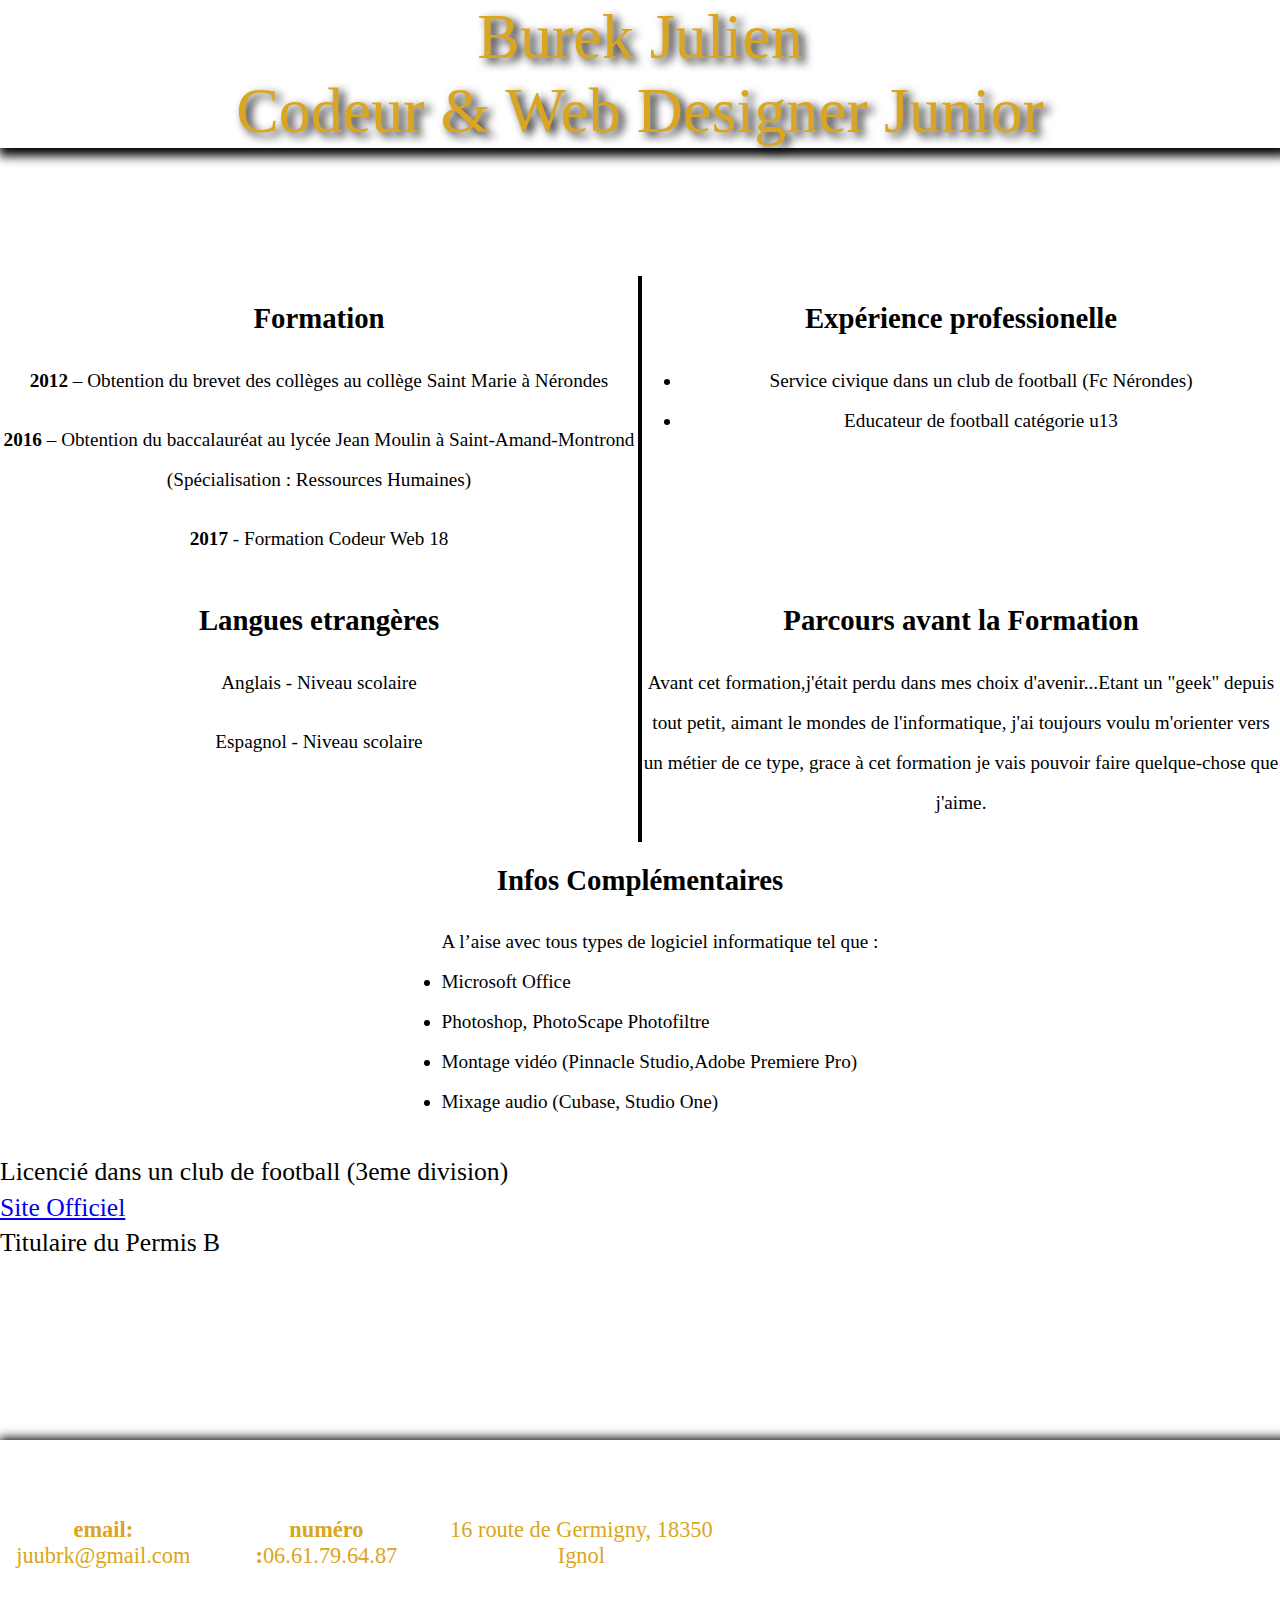
==== cv.html @ 5ef10193 "README.md" ====
<!DOCTYPE html>
<html>
   

<head>
            <title>Cv</title>
            <meta charset="utf-8" />
            <link rel="stylesheet" href="cv.css">
            <link rel="stylesheet" type="text/css" href=bootstrap/css/boostrap.min.css>
</head> 





<body>
    

    <!---------->
    <!--HEADER-->
    <!---------->
    <header class="page-header">
        <div class="title">
            <p class="coord">Burek Julien</p> 
            <p class="coord">Codeur & Web Designer Junior </p>
        </div>
        
    </header><!--/ END HEADER -->
 
 
<!---------->
<!-- MAIN --> 
<!---------->
<main class="page-main">

    <!-- COLONE -->
    <div class="colone">
        
        <div class="blabla"> 
            <h1>Formation</h1>
            <p><strong>2012</strong> – Obtention du brevet des collèges au collège Saint Marie à Nérondes</p>
            <p><strong>2016</strong> – Obtention du baccalauréat au lycée Jean Moulin à Saint-Amand-Montrond (Spécialisation : Ressources Humaines)</p>
            <p><strong>2017</strong> - Formation Codeur Web 18</p>
	    </div> 
	    
        
   
        <div class="haha">
            <h1>Expérience professionelle</h1>
           
            <ul>
            <li>Service civique dans un club de football (Fc Nérondes)</li>
            <li>Educateur de football catégorie u13</li>
            </ul>
            
        </div>
    </div> <!-- / END COLONE -->
    
    <div class="colone">
        
        <div class="hoho">
            <h1>Langues etrangères</h1>
            <p>Anglais - Niveau scolaire </p>
            <p>Espagnol - Niveau scolaire</p>
        </div>
        
      
    
        
        <div class="parcours">
            <h1>Parcours avant la Formation</h1>
           
           <div class="parcourspara">
           <p>Avant cet formation,j'était  perdu dans mes choix d'avenir...Etant un "geek" depuis tout petit, aimant le mondes de l'informatique, j'ai toujours voulu m'orienter vers un métier de ce type, grace à cet formation je vais pouvoir faire quelque-chose que j'aime.</p>
           </div>
        </div>
    </div>
    
    
    
    
        <div class= "colone">
        <div class="InfosCompl">
            <h1 class="info"> Infos Complémentaires</h1>  
            <p class="info"></p>
           
            <ul>A l’aise avec tous types de logiciel informatique tel que :

<li>	Microsoft Office </li>
<li>	Photoshop, PhotoScape Photofiltre </li>
<li>	Montage vidéo (Pinnacle Studio,Adobe Premiere Pro)  </li>
<li>	Mixage audio (Cubase, Studio One) </li>

            </ul>
            
            




        
            </div>
            </div>
            
            
            <div class="Autres">

<p> Licencié dans un club de football (3eme division)</p>
<a href="http://fcnerondes.fr/">Site Officiel</a>
<p> Titulaire du Permis B</p>

</div>
            
            
        
        
    
    
</main><!-- / END MAIN -->









<!------------>
<!-- FOOTER -->
<!------------>
<footer>
    <div class="block_coord">
        <p class="item-coord"><strong>email: </strong>juubrk@gmail.com</p>
        <p class="item-coord"><strong>numéro :</strong>06.61.79.64.87</p>
        <p class="item-coord">16 route de Germigny, 18350 Ignol</p>
     <iframe src="https://www.google.com/maps/embed?pb=!1m18!1m12!1m3!1d2722.8593107682877!2d2.8433063159657608!3d46.964454179147246!2m3!1f0!2f0!3f0!3m2!1i1024!2i768!4f13.1!3m3!1m2!1s0x47f06f9f549310cd%3A0x36edf68bbf987260!2s16+Route+de+Germigny%2C+18350+Ignol!5e0!3m2!1sfr!2sfr!4v1491507029066" width="50%" height="200" frameborder="0" style="border:0" allowfullscreen></iframe>
    </div>
    
</footer><!-- / END FOOTER -->

</body>
</html>
---- cv.css ----
html, body {
 width: 100%;
 height: 100%;
 margin: auto;
 padding: 0;
 
 }
 
body {
 
 width: 100%;
 background: url("background.png") left top;
 font-family: Verdana, sans-serif; 
 font-size: 100%;
  }
 
.page-header {
 width: 100%;
 color: GoldenRod;
 text-shadow: 5px 4px 10px #000000;
 height: auto;
 margin-top: 0;
 background: url("test1.png") left top;
 box-shadow: 4px 3px 10px 5px #000;
}

.page-main {
 width: 100%;
 
 margin-top: 10%;
 margin-bottom: 15%;
 }
 
h1 {

 font-size: 150%;
 color: black; 
 text-align: center;
 font-family: Agency FB;
 padding:3px;
 }
 
 footer{
  width: 100%;
  
 }
 
 .block_coord {
  
  
  display: flex;
  justify-content:center;
  align-items:center;
  font-size: 140%;
  padding: 3px;
  font-family: Freestyle Script;
  color: GoldenRod;
  text-align: center ;
  background: url("test2.png") left top ;
  box-shadow: 4px 3px 10px 5px #000;
  }
 
 .coord {
  
  margin: 0;
  }

.blabla { 
  width: 50%;
  border-right: solid 4px;
  line-height: 40px;
  font-size: 120%;
  font-family: Agency FB;
  text-align: center;
  }
 
 
 .haha { 
  
   width: 50%;
   line-height: 40px;
   font-size: 120%;
   font-family: Agency FB;
   text-align: center;
  }
 
 .hoho {

  width: 50%;
  border-right: solid 4px;
  line-height: 40px;
  font-size: 120%;
  font-family: Agency FB;
  text-align: center;
 }




.title {
  
  font-size: 400%;
  font-family: Agency FB;
  text-align: center;
 }

.title::before {
 position: absolute; 
  width: 10%;
 content: url("new.jpg");
 z-index: 50;
 right: 90%;
 }


.item-coord {
 margin-right: 30px;
 }

.colone{
 display: flex;
 justify-content: center;
 align-item: center;
}

.parcours{
 
  width: 50%;
  line-height: 40px;
  font-size: 120%;
  font-family: Agency FB;
  text-align: center;
}

.InfosCompl{
  
  line-height: 40px;
  font-family:Agency FB;
  font-size: 120%;
  text-align: left;
 }

.info{
 text-align: center;
 margin-top: 15px;
}


.Autres {
 
  line-height: 10px;
  font-family: Freestyle Script;
  font-size: 160%;
  text-align: left;
  
}
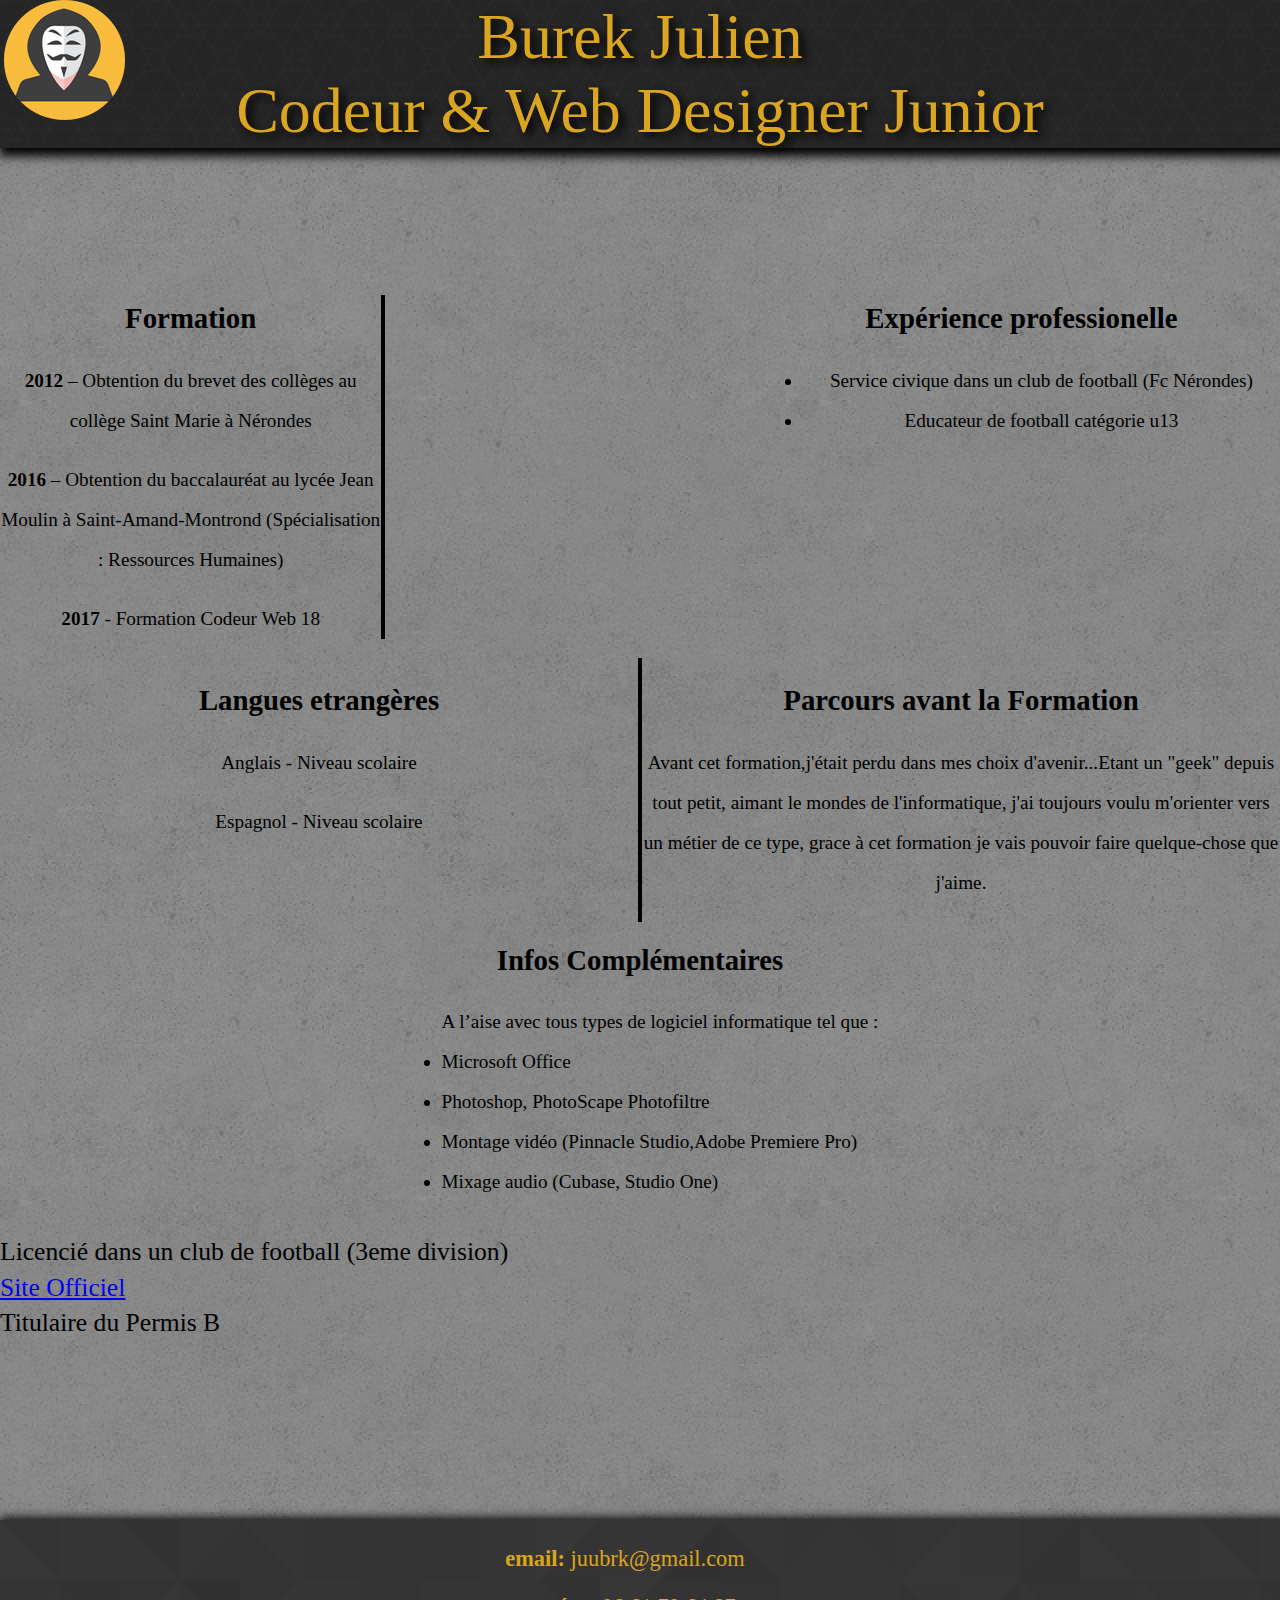
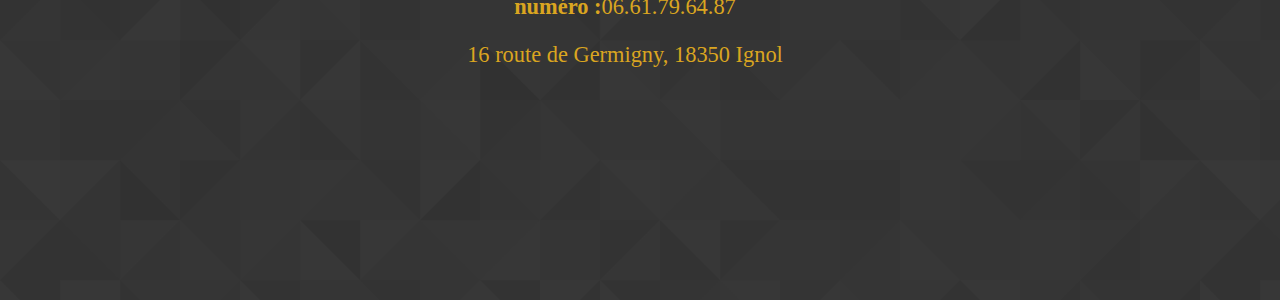
==== commit 6a8bab01: "README.md" ====
--- a/cv.html
+++ b/cv.html
@@ -20,11 +20,12 @@
     <!--HEADER-->
     <!---------->
     <header class="page-header">
+        <div class="container">
         <div class="title">
             <p class="coord">Burek Julien</p> 
             <p class="coord">Codeur & Web Designer Junior </p>
         </div>
-        
+       </div>
     </header><!--/ END HEADER -->
  
  
@@ -35,14 +36,14 @@
 
     <!-- COLONE -->
     <div class="colone">
-        
+        <div class="container">
         <div class="blabla"> 
             <h1>Formation</h1>
             <p><strong>2012</strong> – Obtention du brevet des collèges au collège Saint Marie à Nérondes</p>
             <p><strong>2016</strong> – Obtention du baccalauréat au lycée Jean Moulin à Saint-Amand-Montrond (Spécialisation : Ressources Humaines)</p>
             <p><strong>2017</strong> - Formation Codeur Web 18</p>
 	    </div> 
-	    
+	   </div>
         
    
         <div class="haha">
@@ -131,12 +132,13 @@
 <!------------>
 <footer>
     <div class="block_coord">
+        <div class="container">
         <p class="item-coord"><strong>email: </strong>juubrk@gmail.com</p>
         <p class="item-coord"><strong>numéro :</strong>06.61.79.64.87</p>
         <p class="item-coord">16 route de Germigny, 18350 Ignol</p>
      <iframe src="https://www.google.com/maps/embed?pb=!1m18!1m12!1m3!1d2722.8593107682877!2d2.8433063159657608!3d46.964454179147246!2m3!1f0!2f0!3f0!3m2!1i1024!2i768!4f13.1!3m3!1m2!1s0x47f06f9f549310cd%3A0x36edf68bbf987260!2s16+Route+de+Germigny%2C+18350+Ignol!5e0!3m2!1sfr!2sfr!4v1491507029066" width="50%" height="200" frameborder="0" style="border:0" allowfullscreen></iframe>
     </div>
-    
+   </div>
 </footer><!-- / END FOOTER -->
 
 </body>
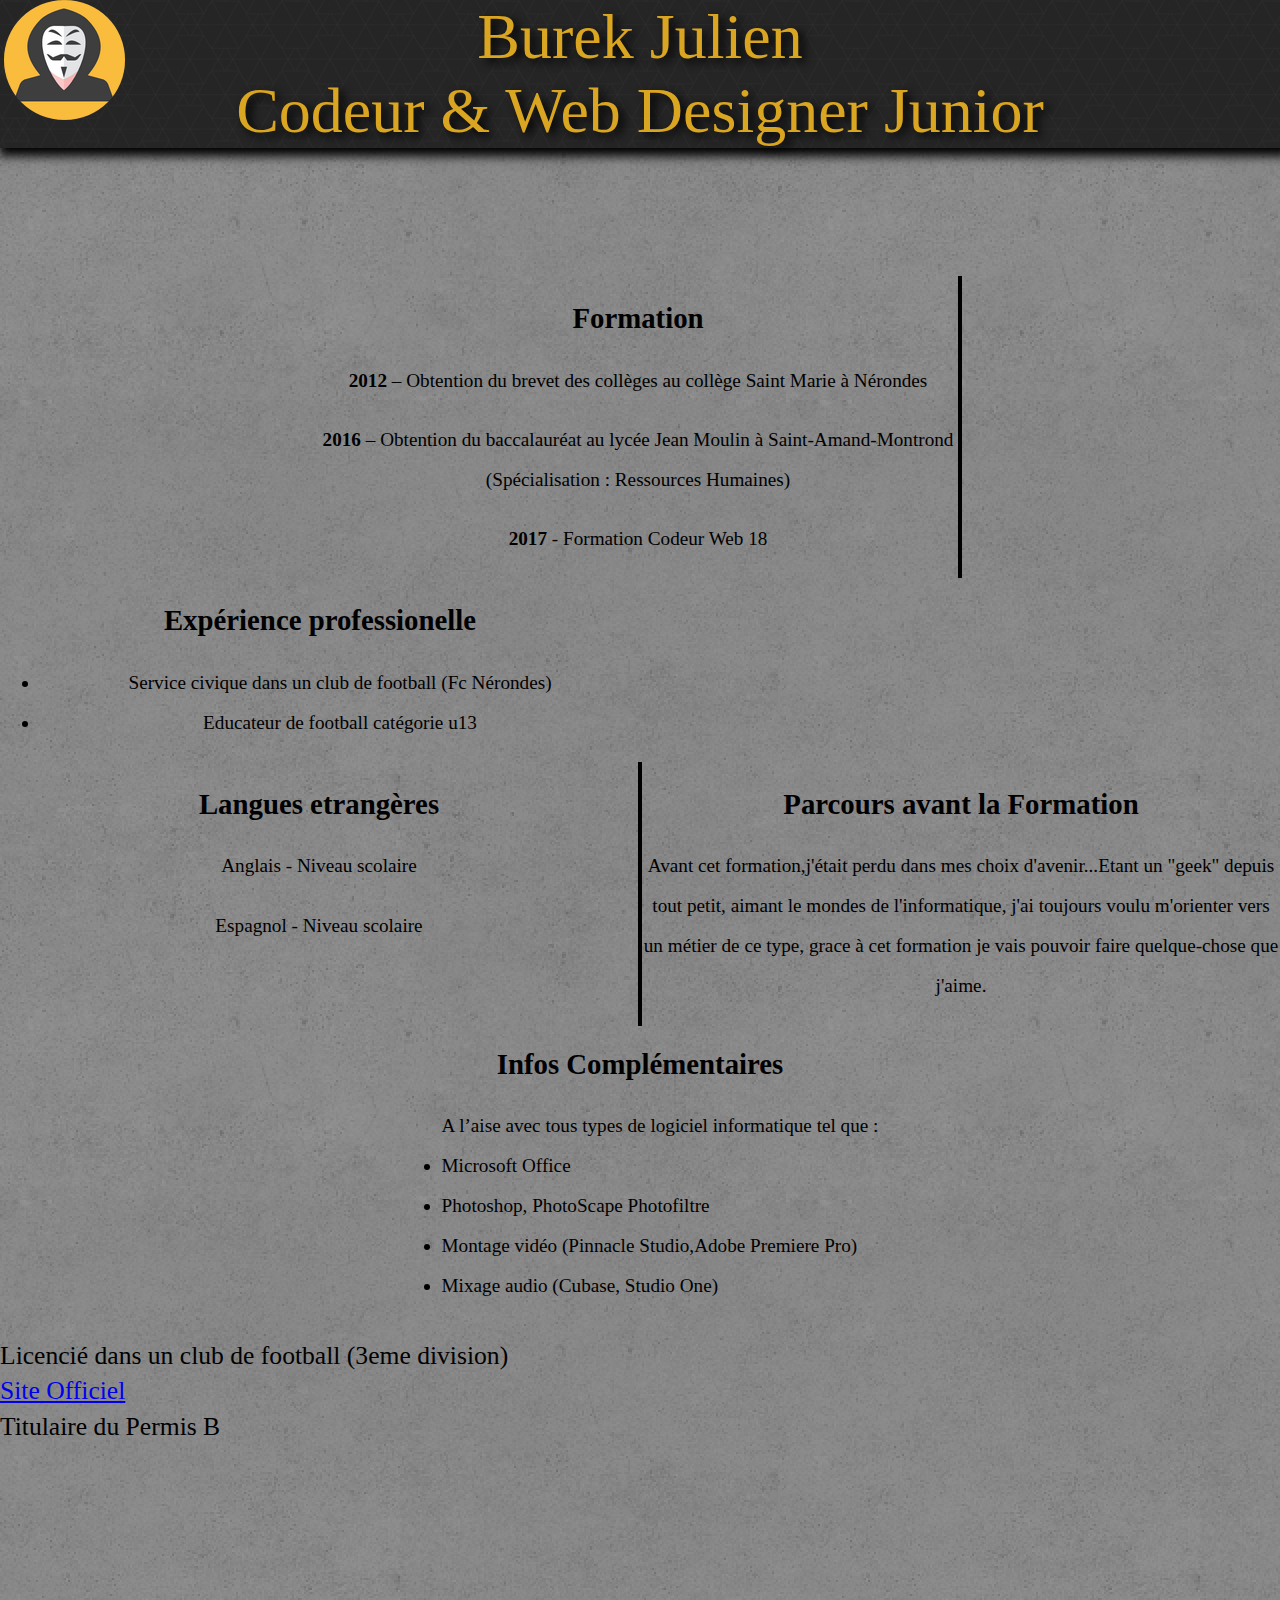
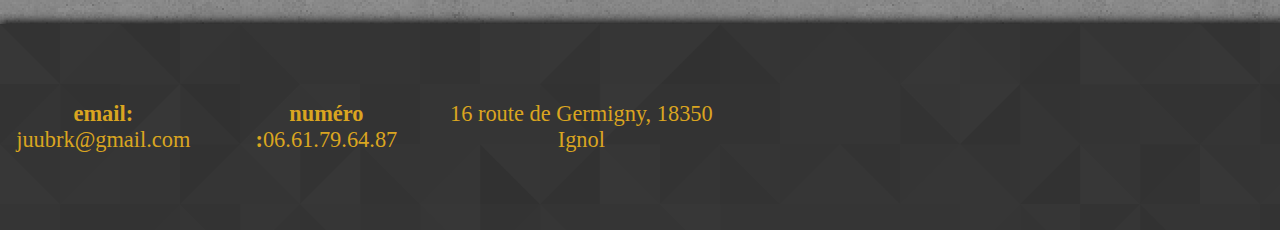
==== commit 391c6e82: "README.md" ====
--- a/cv.html
+++ b/cv.html
@@ -19,13 +19,14 @@
     <!---------->
     <!--HEADER-->
     <!---------->
+    <div class="container">
     <header class="page-header">
-        <div class="container">
+       
         <div class="title">
             <p class="coord">Burek Julien</p> 
             <p class="coord">Codeur & Web Designer Junior </p>
-        </div>
-       </div>
+     </div>
+     </div>
     </header><!--/ END HEADER -->
  
  
@@ -34,17 +35,20 @@
 <!---------->
 <main class="page-main">
 
-    <!-- COLONE -->
-    <div class="colone">
+        <!-- COLONE -->
+        
         <div class="container">
+        
+        <div class="colone">
+
         <div class="blabla"> 
             <h1>Formation</h1>
             <p><strong>2012</strong> – Obtention du brevet des collèges au collège Saint Marie à Nérondes</p>
             <p><strong>2016</strong> – Obtention du baccalauréat au lycée Jean Moulin à Saint-Amand-Montrond (Spécialisation : Ressources Humaines)</p>
             <p><strong>2017</strong> - Formation Codeur Web 18</p>
 	    </div> 
-	   </div>
-        
+	    </div>
+        </div>
    
         <div class="haha">
             <h1>Expérience professionelle</h1>
@@ -54,7 +58,7 @@
             <li>Educateur de football catégorie u13</li>
             </ul>
             
-        </div>
+    </div>
     </div> <!-- / END COLONE -->
     
     <div class="colone">
@@ -63,12 +67,12 @@
             <h1>Langues etrangères</h1>
             <p>Anglais - Niveau scolaire </p>
             <p>Espagnol - Niveau scolaire</p>
-        </div>
+      </div>
         
       
     
         
-        <div class="parcours">
+      <div class="parcours">
             <h1>Parcours avant la Formation</h1>
            
            <div class="parcourspara">
@@ -131,13 +135,14 @@
 <!-- FOOTER -->
 <!------------>
 <footer>
+    <div class="container">
     <div class="block_coord">
-        <div class="container">
+    
         <p class="item-coord"><strong>email: </strong>juubrk@gmail.com</p>
         <p class="item-coord"><strong>numéro :</strong>06.61.79.64.87</p>
         <p class="item-coord">16 route de Germigny, 18350 Ignol</p>
      <iframe src="https://www.google.com/maps/embed?pb=!1m18!1m12!1m3!1d2722.8593107682877!2d2.8433063159657608!3d46.964454179147246!2m3!1f0!2f0!3f0!3m2!1i1024!2i768!4f13.1!3m3!1m2!1s0x47f06f9f549310cd%3A0x36edf68bbf987260!2s16+Route+de+Germigny%2C+18350+Ignol!5e0!3m2!1sfr!2sfr!4v1491507029066" width="50%" height="200" frameborder="0" style="border:0" allowfullscreen></iframe>
-    </div>
+   </div>
    </div>
 </footer><!-- / END FOOTER -->
 
